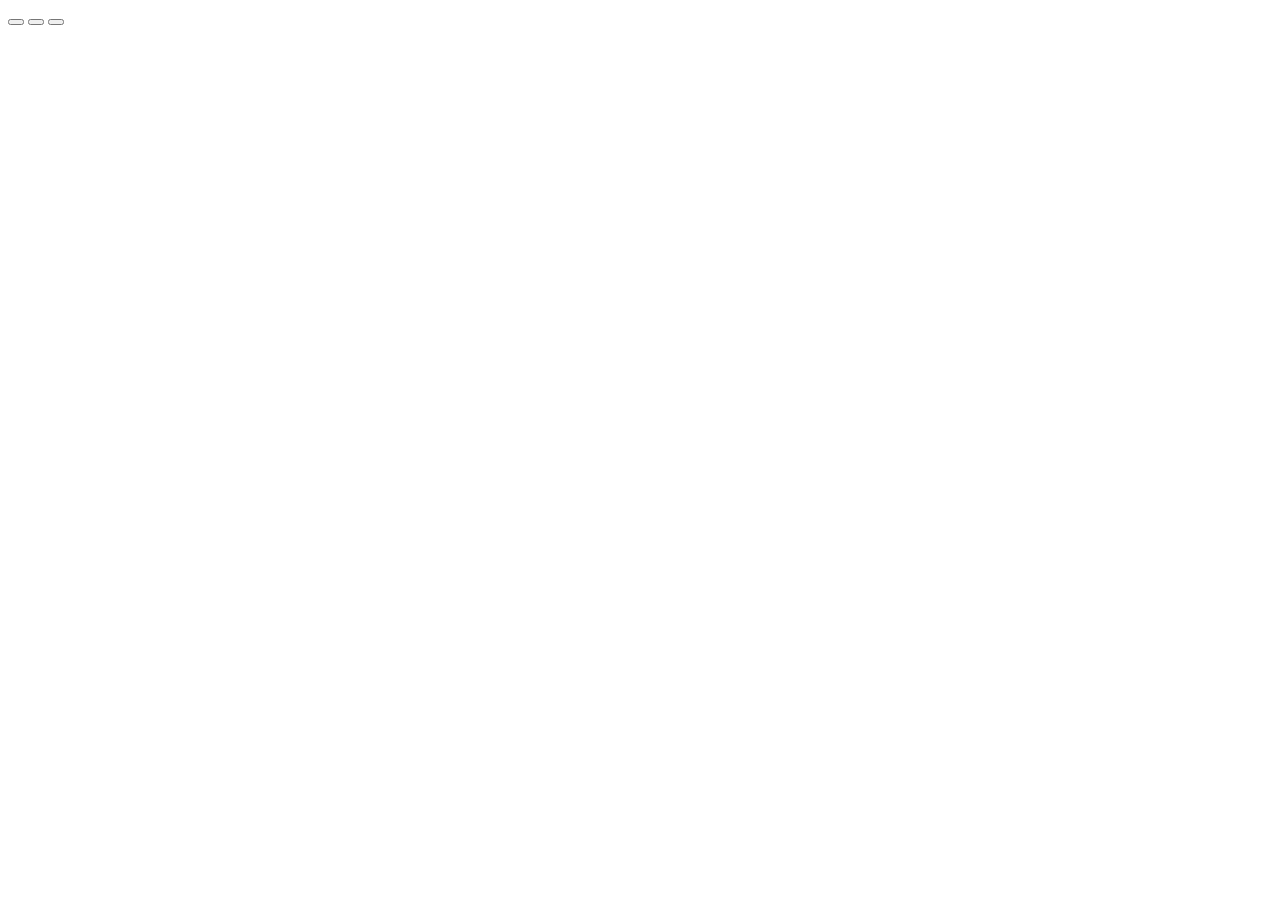
==== frontend/index.html @ 18bfc606 "Phone app: shell, styles and shared helpers Installable web app with sign-in, Home, Create and Inbox" ====
<!doctype html>
<html lang="en">
<head>
  <meta charset="utf-8">
  <meta name="viewport" content="width=device-width, initial-scale=1, viewport-fit=cover">
  <meta name="theme-color" content="#f4f1ea">
  <meta name="apple-mobile-web-app-capable" content="yes">
  <meta name="mobile-web-app-capable" content="yes">
  <meta name="apple-mobile-web-app-title" content="AppShare">
  <link rel="manifest" href="/manifest.webmanifest" crossorigin="use-credentials">
  <link rel="icon" href="/static/icons/icon-192.png">
  <link rel="apple-touch-icon" href="/static/icons/apple-touch-icon.png">
  <title>AppShare</title>
  <link rel="stylesheet" href="/static/style.css">
</head>
<body data-install>
  <main class="shell">
    <section id="tab-home"></section>
    <section id="tab-create" class="hidden"></section>
    <section id="tab-inbox" class="hidden"></section>
  </main>
  <nav class="tabbar" aria-label="Sections"><div class="tabs">
    <button data-tab="home"></button>
    <button data-tab="create" class="create-tab"></button>
    <button data-tab="inbox"></button>
  </div></nav>

  <script src="/static/common.js"></script>
  <script src="/agents/characters.js"></script>
  <script>
    document.querySelector('[data-tab=home]').innerHTML = ic("home") + "<span>Home</span>";
    document.querySelector('[data-tab=create]').innerHTML = ic("plus") + "<span>Create</span>";
    document.querySelector('[data-tab=inbox]').innerHTML = ic("bell") + `<span>Inbox</span><i class="badge-n hidden" data-inbox-n></i>`;

    let me, sessionId = null, templates = [];
    const $ = id => document.getElementById(id);
    const due = s => {
      const d = deadline(s);
      const t = d.text.replace(/^Closes /, "").replace(new RegExp(` ${new Date().getFullYear()}$`), "");
      const text = t[0].toUpperCase() + t.slice(1);
      return { text, soon: d.soon, closed: d.closed, mid: /^(In|Today|Tomorrow)/.test(text) ? text[0].toLowerCase() + text.slice(1) : text };
    };

    function setTab(t, push = true) {
      ["home", "create", "inbox"].forEach(k => $("tab-" + k).classList.toggle("hidden", k !== t));
      document.querySelectorAll(".tabbar button").forEach(b => b.classList.toggle("on", b.dataset.tab === t));
      if (push) history.replaceState(null, "", t === "home" ? "/" : "/?tab=" + t);
      scrollTo(0, 0);
      if (t === "home") loadHome();
      if (t === "inbox") loadInbox();
      if (t === "create") drawCreate();
    }
    document.querySelectorAll(".tabbar button").forEach(b => b.onclick = () => setTab(b.dataset.tab));

    // ============================================================ HOME
    // Greeting · three numbers at a glance · then plain lists. Status is a quiet word, never a box.
    async function loadHome() {
      const d = await api("/api/home");
      const first = me.name.replace(/^(Prof\.|Dr\.|Ms\.|Mr\.)\s*/, "").split(" ")[0];
      const rest = d.shared.filter(a => !d.todo.some(t => t.id === a.id) && !d.tracked.some(t => t.id === a.id));
      const responses = d.mine.reduce((n, a) => n + a.responses, 0);
      const waiting = d.mine.reduce((n, a) => n + (a.waiting || 0), 0);
      const done = d.shared.filter(a => a.submitted).length;
      const glance = [
        { n: d.todo.length, label: "to answer", go: "secTodo", hot: d.todo.length > 0 },
        d.mine.length ? { n: responses, label: d.mine.length === 1 ? "responses to your app" : "responses to your apps", go: "secMine" }
                      : { n: done, label: "answered", go: "secShared" },
        waiting ? { n: waiting, label: "waiting for you", go: "secMine", hot: true }
                : d.tracked.length ? { n: d.tracked.length, label: d.tracked.length === 1 ? "request sent" : "requests sent", go: "secReq" }
                : { n: d.mine.length || d.shared.length, label: d.mine.length ? "apps you made" : "shared with you", go: d.mine.length ? "secMine" : "secShared" },
      ];

      const P = [`<div class="page-head"><div class="over">${esc(todayLine())}</div><h1>${greeting()}, ${esc(first)}</h1></div>
        <div class="card glance">${glance.map(g => `<button data-go="${g.go}" class="${g.hot ? "hot" : ""} ${g.n ? "" : "zero"}"><b>${g.n}</b><span>${esc(g.label)}</span></button>`).join("")}</div>`];

      if (d.todo.length) P.push(`<div class="sec" id="secTodo"><div class="sec-t"><h2>To do</h2><span class="n">${d.todo.length}</span></div>
        <div class="card list">${d.todo.map(a => { const w = due(a.closes_at); return `
          <a class="lrow" href="/a/${a.slug}">${tileHtml(a.kind, a.theme_color)}
            <div><div class="t">${esc(a.title)}</div><div class="m">${esc(a.owner)} · ${esc(kindOf(a.kind).label)}</div></div>
            <span class="end ${w.soon ? "soon" : ""}">${esc(a.closes_at ? w.text : "Open")}</span></a>`; }).join("")}</div></div>`);

      if (d.mine.length) P.push(`<div class="sec" id="secMine"><div class="sec-t"><h2>Your apps</h2><span class="n">${d.mine.length}</span><button id="newBtn">${ic("plus")} New</button></div>
        <div class="card list">${d.mine.map(a => {
          const pct = a.audience ? Math.min(100, Math.round(a.responses / a.audience * 100)) : null;
          const meta = [`${a.responses}${a.audience ? ` of ${a.audience}` : ""} ${a.audience ? "responded" : a.responses === 1 ? "response" : "responses"}`,
                        a.status === "draft" ? "not shared yet" : a.closes_at ? due(a.closes_at).mid : ""].filter(Boolean).join(" · ");
          return `<a class="lrow" href="/manage/${a.id}" style="--tc:${esc(a.theme_color)}">${tileHtml(a.kind, a.theme_color)}
            <div><div class="t">${esc(a.title)}</div><div class="m">${esc(meta)}</div></div>
            <span class="end">${a.waiting ? `<span class="sw brand">${a.waiting} waiting</span>` : appWord(a)}</span>
            ${pct !== null && a.status !== "draft" ? `<div class="pl"><i style="width:${pct}%"></i></div>` : ""}</a>`; }).join("")}</div></div>`);
      const firstApp = `<div class="sec"><div class="card list"><button class="lrow" id="newBtn"><span class="ti">${ic("sparkle")}</span>
          <div><div class="t">Make your own app</div><div class="m">A poll, a sign-up, feedback — describe it or pick a template</div></div><span class="end">${ic("chev")}</span></button></div></div>`;

      if (d.tracked.length) P.push(`<div class="sec" id="secReq"><div class="sec-t"><h2>Your requests</h2><span class="n">${d.tracked.length}</span></div>
        <div class="card list">${d.tracked.map(a => `<a class="lrow" href="/a/${a.slug}">${tileHtml(a.kind, a.theme_color)}
          <div><div class="t">${esc(a.title)}</div><div class="m">${a.my_count} sent · latest is</div></div><span class="end">${statusWord(a.my_status)}</span></a>`).join("")}</div></div>`);

      P.push(`<div class="sec" id="secShared"><div class="sec-t"><h2>Shared with you</h2>${rest.length ? `<span class="n">${rest.length}</span>` : ""}</div>
        ${rest.length ? `<div class="card list">${rest.map(a => {
          const closed = a.window === "closed" || a.status === "closed";
          return `<a class="lrow" href="/a/${a.slug}">${tileHtml(a.kind, a.theme_color, closed)}
            <div><div class="t">${esc(a.title)}</div><div class="m">${esc(a.owner)} · ${esc(a.closes_at && !closed ? due(a.closes_at).mid : kindOf(a.kind).label)}</div></div>
            <span class="end">${a.submitted ? (a.my_status ? statusWord(a.my_status) : `<span class="sw ok done">Done</span>`) : closed ? `<span class="sw">Closed</span>` : ic("chev")}</span></a>`; }).join("")}</div>`
          : `<div class="card empty-state"><div class="ei">${ic("inbox")}</div><b>Nothing shared with you yet</b><p>When someone shares an app with you or your group, it appears here.</p></div>`}</div>`);
      if (!d.mine.length) P.push(firstApp);     // people who haven't made anything yet see the invitation last, not first

      $("tab-home").innerHTML = P.join("");
      $("newBtn").onclick = () => setTab("create");
      document.querySelectorAll("[data-go]").forEach(b => b.onclick = () => $(b.dataset.go)?.scrollIntoView({ behavior: "smooth", block: "start" }));
    }

    // ============================================================ CREATE
    const PLACEHOLDER = {
      university: "e.g. Anonymous feedback on today's workshop for my section, three ratings and one comment",
      office: "e.g. Sign-up for the Friday design review, 8 places, ask which topic they want to present",
      general: "e.g. RSVP for my sister's farewell on Saturday — ask for plus-ones and food preferences",
    };
    let createDrawn = false;
    async function drawCreate() {
      if (createDrawn) return;
      createDrawn = true;
      if (!templates.length) templates = (await api("/api/templates")).templates;
      $("tab-create").innerHTML = `
        <div class="page-head"><h1>Create</h1><p class="sub">Say what you need in a sentence. The agents build it: questions, rules, design and who it's for.</p></div>
        <div class="sec"><div class="card ask-box">
          <textarea id="ask" rows="3" placeholder="${esc(PLACEHOLDER[me.mode])}"></textarea>
          <div class="bar">${me.agents ? `<span class="muted tiny grow">${ic("sparkle")} Builder · Data · Design · Access</span>`
            : `<span class="muted tiny grow">Agents need an API key on the server. Templates work now.</span>`}
            <button class="btn primary sm" id="askGo">${ic("send")}Build it</button></div>
        </div></div>
        <div class="sec convo" id="convo"></div>
        <div id="prog" class="sec"></div>
        <div id="result"></div>
        <div class="sec"><div class="sec-t"><h2>Or start from a template</h2><span class="n">${templates.length}</span></div>
          <div class="card list">${templates.map(t => `<button class="lrow" data-t="${t.id}"><span class="ti soft">${ic(t.icon)}</span>
            <div><div class="t">${esc(t.name)}</div><div class="m">${esc(t.blurb)}</div></div><span class="end">${ic("chev")}</span></button>`).join("")}</div></div>`;
      document.querySelectorAll("[data-t]").forEach(b => b.onclick = () => templateSheet(templates.find(t => t.id === b.dataset.t)));
      $("askGo").onclick = send;
      $("ask").addEventListener("keydown", e => { if (e.key === "Enter" && (e.metaKey || e.ctrlKey)) send(); });
    }

    function templateSheet(t) {
      const s = sheet(`
        <div class="sheet-head"><span class="kind-tile">${ic(t.icon)}</span><div class="grow"><h2>${esc(t.name)}</h2><p class="muted small">${esc(t.blurb)}</p></div>
          <button class="icon-btn" data-close aria-label="Close">${ic("x")}</button></div>
        <div class="sec-t" style="margin-top:8px"><h2>What it asks</h2><span class="n">${t.fields.length}</span></div>
        <div class="card list">${t.fields.map((f, i) => `<div class="lrow" style="grid-template-columns:28px minmax(0,1fr)"><span class="muted small" style="text-align:center">${i + 1}</span><div class="t" style="font-weight:500">${esc(f)}</div></div>`).join("")}</div>
        ${t.rules.length ? `<p class="muted small" style="margin-top:10px">${t.rules.map(esc).join(" · ")}</p>` : ""}
        <div class="stack" style="margin-top:18px">
          <button class="btn primary block" id="tUse">Use this template</button>
          <button class="btn block" id="tCustom">${ic("sparkle")}Change it with the agents first</button></div>`);
      s.el.querySelector("#tUse").onclick = async () => {
        s.el.querySelector("#tUse").disabled = true;
        const app = await api(`/api/templates/${t.id}/use`, { json: {} });
        s.close();
        draftReady(app, "Made from a template. You can change anything from the app's page.");
      };
      s.el.querySelector("#tCustom").onclick = () => { s.close(); const a = $("ask"); a.value = t.prompt; a.focus(); a.setSelectionRange(a.value.length, a.value.length); scrollTo({ top: 0, behavior: "smooth" }); };
    }

    async function send() {
      const box = $("ask"), text = box.value.trim();
      if (!text) return box.focus();
      box.value = "";
      $("askGo").disabled = true;
      $("convo").insertAdjacentHTML("beforeend", `<div class="bubble me">${esc(text)}</div>`);
      $("result").innerHTML = "";
      try {
        const res = await runBuilder({ message: text, sessionId, progressEl: $("prog") });
        sessionId = res.session_id;
        $("convo").insertAdjacentHTML("beforeend", res.error ? `<div class="bubble err">${esc(res.error)}</div>` : `<div class="bubble agent">${esc(res.reply)}</div>`);
        if (res.app && res.app_changed) draftReady(res.app);
      } catch (e) { $("convo").insertAdjacentHTML("beforeend", `<div class="bubble err">${esc(e.message)}</div>`); }
      $("askGo").disabled = false;
    }

    function draftReady(app, note = "") {
      const r = $("result");
      const qs = app.spec.fields.filter(f => f.type !== "info").length;
      r.innerHTML = `<div class="sec"><div class="sec-t"><h2>${app.status === "draft" ? "Ready to share" : "Updated"}</h2></div>
        <div class="card" style="--tc:${esc(app.theme_color)}">
          <div class="lrow" style="padding:14px">${tileHtml(app.kind, app.theme_color)}
            <div><div class="t" style="white-space:normal">${esc(app.title)}</div><div class="m">${esc(kindOf(app.kind).label)} · ${qs} ${qs === 1 ? "question" : "questions"}${app.closes_at ? " · " + esc(due(app.closes_at).mid) : ""}</div></div>
            <span class="end">${appWord(app)}</span></div>
          ${app.description ? `<p class="small" style="padding:0 14px;color:var(--ink-2)">${esc(app.description)}</p>` : ""}
          ${(app.rules || []).length ? `<p class="muted small" style="padding:6px 14px 0">${app.rules.map(esc).join(" · ")}</p>` : ""}
          ${note ? `<p class="muted small" style="padding:6px 14px 0">${esc(note)}</p>` : ""}
          <div class="row" style="padding:14px;gap:8px"><a class="btn grow" href="/a/${app.slug}?preview=1">${ic("eye")}Preview</a>
            <a class="btn grow" href="/manage/${app.id}">${ic("grid")}Manage</a>
            <button class="btn primary grow" id="drShare">${ic("send")}Share</button></div></div></div>`;
      $("drShare").onclick = () => openShare(app, res => { sharedSheet(app, res); app.status = res.status; });
      r.scrollIntoView({ behavior: "smooth", block: "start" });
    }

    // ============================================================ INBOX
    const N_ICON = { reminder: "clock", review: "eye", status: "ticket", shared: "link", response: "inbox" };
    async function loadInbox() {
      const d = await api("/api/notifications");
      $("tab-inbox").innerHTML = `<div class="page-head"><h1>Inbox</h1>${d.unread ? `<p class="sub">${d.unread} new</p>` : ""}</div>
        <div class="sec">${d.items.length ? `<div class="card list">${d.items.map(n => `
          <a class="lrow ${n.read_at ? "" : "unread"}" style="align-items:start" href="${n.slug ? (n.kind === "review" || n.mine ? "/manage/" + n.app_id : "/a/" + n.slug) : "#"}">
            <span class="ti soft">${ic(N_ICON[n.kind] || "bell")}</span>
            <div><div class="t" style="white-space:normal">${esc(n.title)}</div><div class="m wrap">${esc(n.body)}</div></div>
            <span class="end" style="font-weight:500">${esc(timeAgo(n.created_at))}</span></a>`).join("")}</div>`
          : `<div class="card empty-state"><div class="ei">${ic("bell")}</div><b>You're all caught up</b><p>Reminders, decisions on your requests and newly shared apps show up here.</p></div>`}</div>`;
      if (d.unread) { await api("/api/notifications/read", { json: {} }).catch(() => {}); refreshBell(); }
    }

    (async () => {
      me = await renderTopbar();
      const t = new URLSearchParams(location.search).get("tab");
      setTab(["create", "inbox"].includes(t) ? t : "home", false);
      window.addEventListener("appshare:reconnected", () => { const on = document.querySelector(".tabbar .on")?.dataset.tab; if (on === "home") loadHome(); });
      // live: new apps shared with you, responses, statuses and messages appear without reloading
      Live.on(() => {
        const on = document.querySelector(".tabbar .on")?.dataset.tab;
        if (userIsBusy()) return;
        const y = scrollY;
        if (on === "home") loadHome().then(() => scrollTo(0, y));
        if (on === "inbox") loadInbox().then(() => scrollTo(0, y));
      });
    })();
  </script>
</body>
</html>
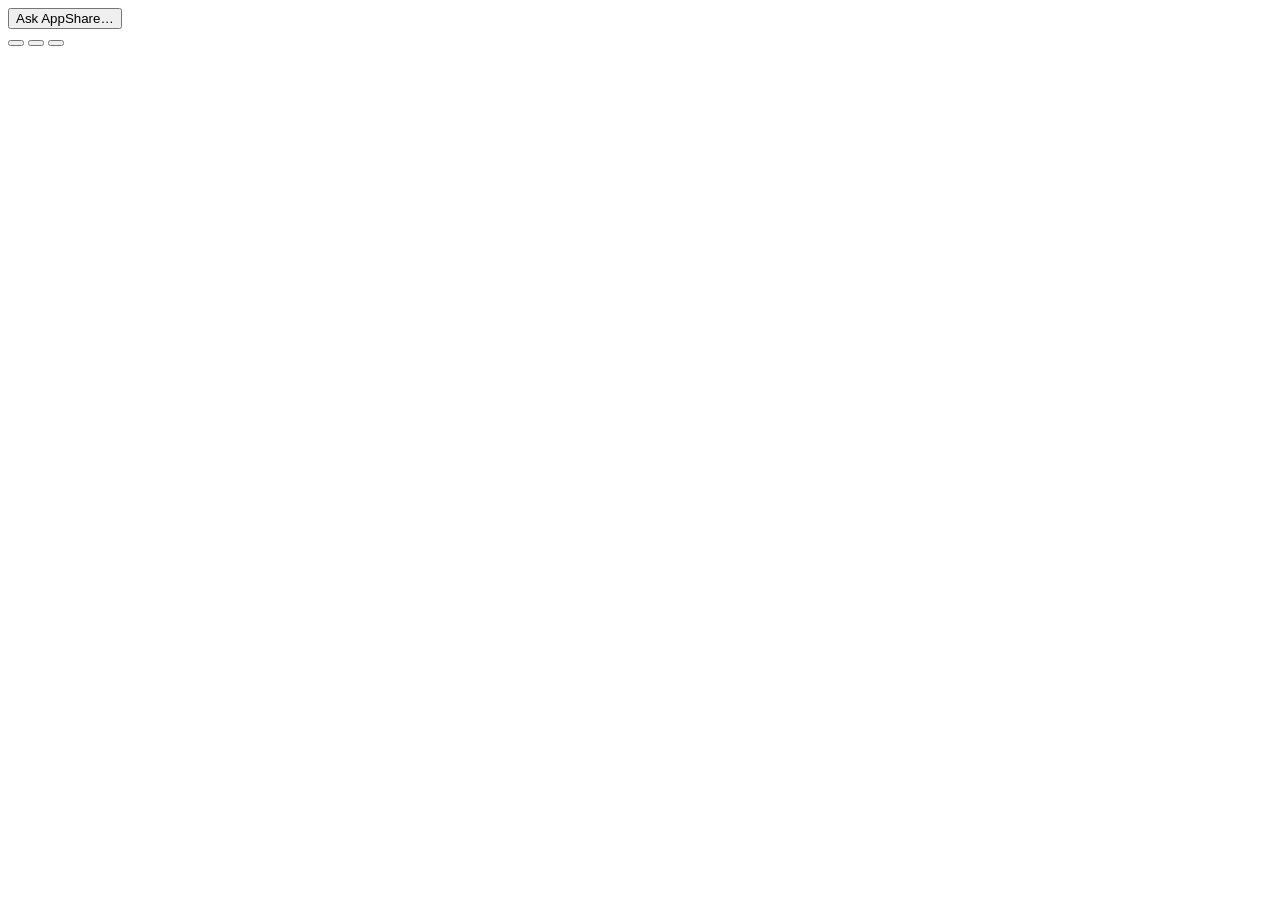
==== commit 59612f01: "The Assistant as a companion: its own identity, a briefing on Home, an Ask bar, full-screen conversa" ====
--- a/frontend/index.html
+++ b/frontend/index.html
@@ -19,6 +19,7 @@
     <section id="tab-create" class="hidden"></section>
     <section id="tab-inbox" class="hidden"></section>
   </main>
+  <button class="ask-dock hidden" id="askDock" aria-label="Ask the Assistant"><span class="ad-orb"></span><span class="ad-t">Ask AppShare…</span><span class="ad-k"></span></button>
   <nav class="tabbar" aria-label="Sections"><div class="tabs">
     <button data-tab="home"></button>
     <button data-tab="create" class="create-tab"></button>
@@ -26,6 +27,7 @@
   </div></nav>
 
   <script src="/static/common.js"></script>
+  <script src="/static/assistant.js"></script>
   <script src="/agents/characters.js"></script>
   <script>
     document.querySelector('[data-tab=home]').innerHTML = ic("home") + "<span>Home</span>";
@@ -36,7 +38,7 @@
     const $ = id => document.getElementById(id);
     const due = s => {
       const d = deadline(s);
-      const t = d.text.replace(/^Closes /, "").replace(new RegExp(` ${new Date().getFullYear()}$`), "");
+      const t = d.text.replace(/^Closes /, "").replace(new RegExp(`,? ${new Date().getFullYear()}$`), "");
       const text = t[0].toUpperCase() + t.slice(1);
       return { text, soon: d.soon, closed: d.closed, mid: /^(In|Today|Tomorrow)/.test(text) ? text[0].toLowerCase() + text.slice(1) : text };
     };
@@ -47,6 +49,8 @@
       if (push) history.replaceState(null, "", t === "home" ? "/" : "/?tab=" + t);
       scrollTo(0, 0);
       if (t === "home") loadHome();
+      $("askDock").classList.toggle("hidden", t !== "home" || !me?.agents);
+      document.body.classList.toggle("has-dock", t === "home" && !!me?.agents);
       if (t === "inbox") loadInbox();
       if (t === "create") drawCreate();
     }
@@ -70,8 +74,8 @@
                 : { n: d.mine.length || d.shared.length, label: d.mine.length ? "apps you made" : "shared with you", go: d.mine.length ? "secMine" : "secShared" },
       ];
 
-      const P = [`<div class="page-head"><div class="over">${esc(todayLine())}</div><h1>${greeting()}, ${esc(first)}</h1></div>
-        <div class="card glance">${glance.map(g => `<button data-go="${g.go}" class="${g.hot ? "hot" : ""} ${g.n ? "" : "zero"}"><b>${g.n}</b><span>${esc(g.label)}</span></button>`).join("")}</div>`];
+      const P = [me.agents ? briefing(d, first) : `<div class="page-head"><div class="over">${esc(todayLine())}</div><h1>${greeting()}, ${esc(first)}</h1></div>`,
+        `<div class="card glance">${glance.map(g => `<button data-go="${g.go}" class="${g.hot ? "hot" : ""} ${g.n ? "" : "zero"}"><b>${g.n}</b><span>${esc(g.label)}</span></button>`).join("")}</div>`];
 
       if (d.todo.length) P.push(`<div class="sec" id="secTodo"><div class="sec-t"><h2>To do</h2><span class="n">${d.todo.length}</span></div>
         <div class="card list">${d.todo.map(a => { const w = due(a.closes_at); return `
@@ -106,7 +110,34 @@
 
       $("tab-home").innerHTML = P.join("");
       $("newBtn").onclick = () => setTab("create");
+      document.querySelectorAll("[data-ask]").forEach(b => b.onclick = () => Assistant.open({ ask: b.dataset.ask }));
+      document.querySelectorAll("[data-fill]").forEach(b => b.onclick = () => Assistant.open({ fill: b.dataset.fill }));
       document.querySelectorAll("[data-go]").forEach(b => b.onclick = () => $(b.dataset.go)?.scrollIntoView({ behavior: "smooth", block: "start" }));
+    }
+
+    // ============================================================ THE ASSISTANT'S BRIEFING
+    // The Assistant speaks first: a short briefing written from Home's own data (instant, no AI call), with the
+    // two or three things it could do next. Tapping one opens the Assistant with that request.
+    function briefing(d, first) {
+      const soonest = d.todo[0], mineOpen = d.mine.filter(a => a.status === "published" && a.window === "open");
+      const behind = mineOpen.filter(a => a.audience && a.responses < a.audience).sort((x, y) => (y.audience - y.responses) - (x.audience - x.responses))[0];
+      const waiting = d.mine.reduce((n, a) => n + (a.waiting || 0), 0);
+      const lines = [];
+      const closes = c => { const w = due(c), t = w.mid.replace(/,\s*$/, ""); return /^(in |today|tomorrow)/i.test(t) ? `closes ${t.toLowerCase()}` : `closes ${t}`; };
+      if (d.todo.length) lines.push(`You have <b>${d.todo.length} ${d.todo.length === 1 ? "app" : "apps"} to answer</b>${soonest?.closes_at ? ` — “${esc(soonest.title)}” ${esc(closes(soonest.closes_at))}` : ""}.`);
+      if (waiting) lines.push(`<b>${waiting} ${waiting === 1 ? "request is" : "requests are"} waiting</b> for your decision.`);
+      if (behind) lines.push(`“${esc(behind.title)}” has <b>${behind.responses} of ${behind.audience}</b> responses.`);
+      if (!lines.length) lines.push(d.mine.length ? "You're all caught up. Your apps are running smoothly." : "You're all caught up. Ask me anything, or let me help you make your first app.");
+      const acts = [];
+      if (soonest) acts.push({ ask: `Help me answer “${soonest.title}”`, label: `Answer “${soonest.title}”`, icon: "send" });
+      if (waiting) acts.push({ ask: "Which requests are waiting for my decision?", label: "Review waiting requests", icon: "check" });
+      if (behind) acts.push({ ask: `Remind the people who haven't answered “${behind.title}”`, label: `Remind people about “${behind.title}”`, icon: "bell" });
+      if (acts.length < 3) acts.push({ ask: "What do I need to do this week?", label: "What's due this week?", icon: "calendar" });
+      return `<section class="brief">
+          <div class="brief-h">${orb(40, true)}<div><div class="over">${esc(todayLine())}</div><h1>${greeting()}, ${esc(first)}</h1></div></div>
+          <p class="brief-t">${lines.slice(0, 2).join(" ")}</p>
+          <div class="brief-acts">${acts.slice(0, 3).map(a => `<button data-ask="${esc(a.ask)}">${ic(a.icon)}<span>${esc(a.label)}</span></button>`).join("")}</div>
+        </section>`;
     }
 
     // ============================================================ CREATE
@@ -208,6 +239,10 @@
 
     (async () => {
       me = await renderTopbar();
+      $("askDock").querySelector(".ad-orb").outerHTML = orb(28);
+      $("askDock").querySelector(".ad-k").innerHTML = ic("arrow");
+      $("askDock").onclick = () => Assistant.open();
+      window.addEventListener("appshare:changed", () => { if (document.querySelector(".tabbar .on")?.dataset.tab === "home") loadHome(); });
       const t = new URLSearchParams(location.search).get("tab");
       setTab(["create", "inbox"].includes(t) ? t : "home", false);
       window.addEventListener("appshare:reconnected", () => { const on = document.querySelector(".tabbar .on")?.dataset.tab; if (on === "home") loadHome(); });
